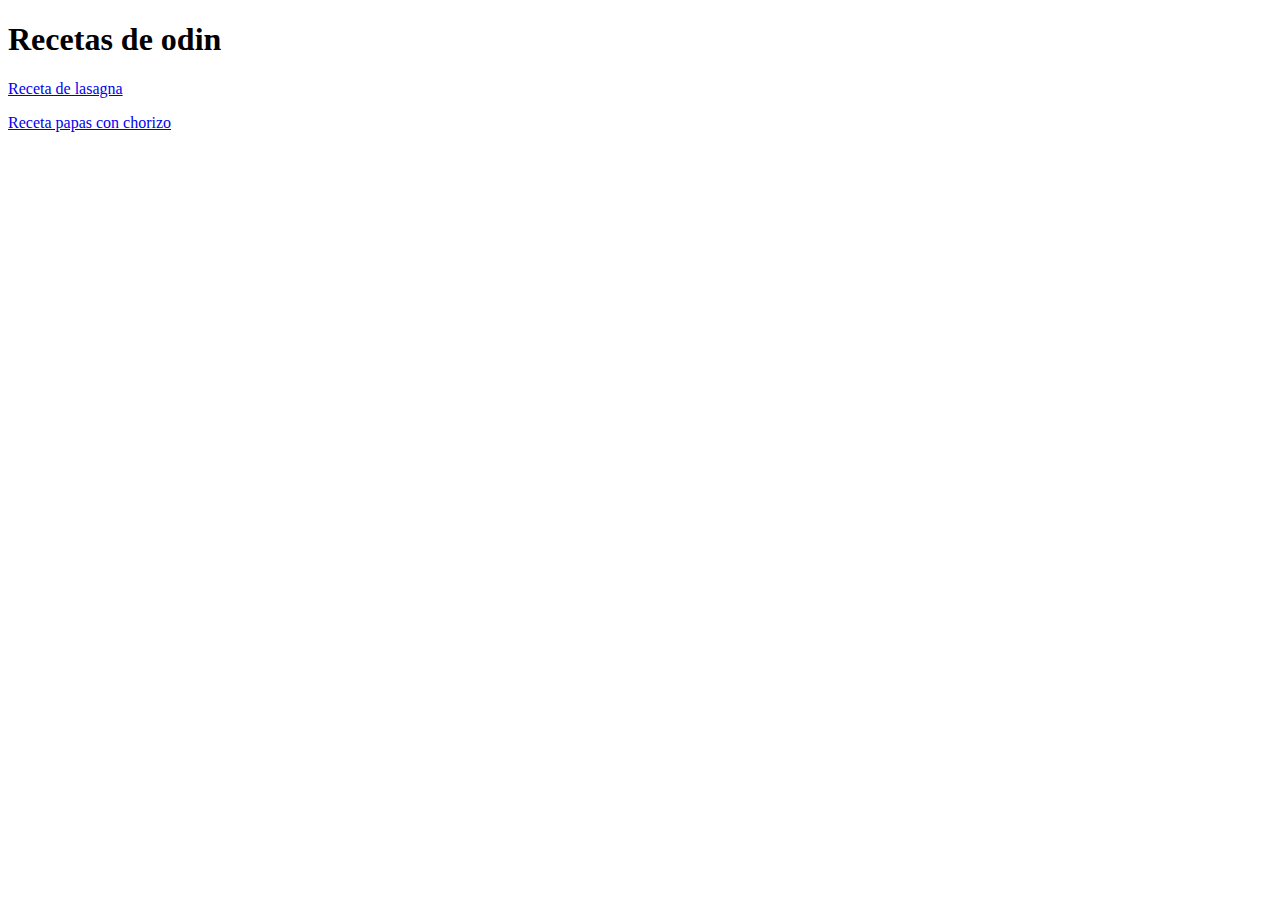
==== index.html @ 8bdbab35 "add README.md" ====
<!DOCTYPE html>
<html lang="es">
<head>
    <meta charset="UTF-8">
    <title>recetas-odin</title>
</head>
<body>
    <h1>Recetas de odin</h1>
    <p><a href="recipes/lasagna.html">Receta de lasagna</a></p>
    <p><a href="recipes/papas-con-chorizo.html">Receta papas con chorizo</a></p>
</body>
</html>
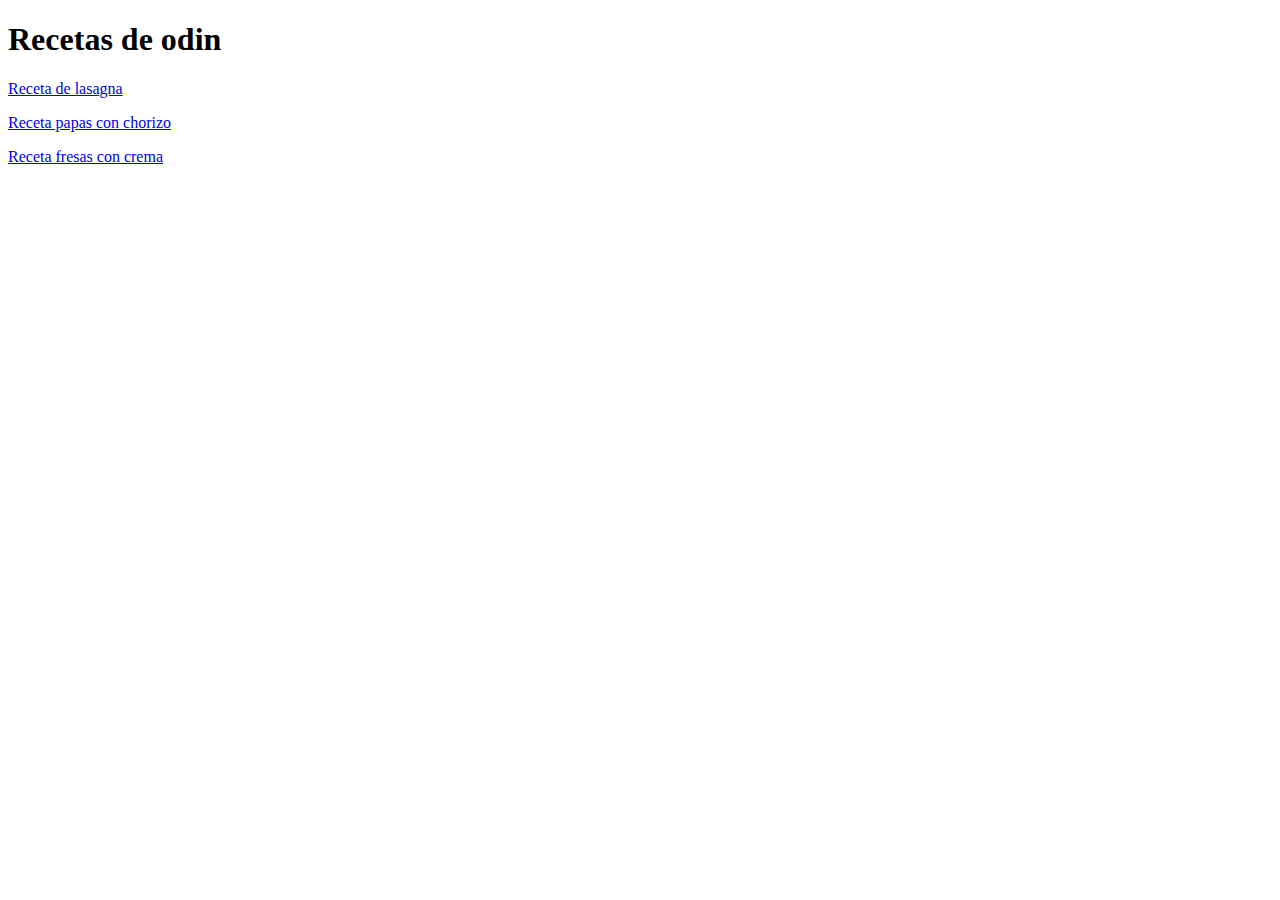
==== commit f6936c00: "Anexar nuevas recetas" ====
--- a/index.html
+++ b/index.html
@@ -8,5 +8,6 @@
     <h1>Recetas de odin</h1>
     <p><a href="recipes/lasagna.html">Receta de lasagna</a></p>
     <p><a href="recipes/papas-con-chorizo.html">Receta papas con chorizo</a></p>
+    <p><a href="recipes/fresas-con-crema.html">Receta fresas con crema</a></p>
 </body>
 </html>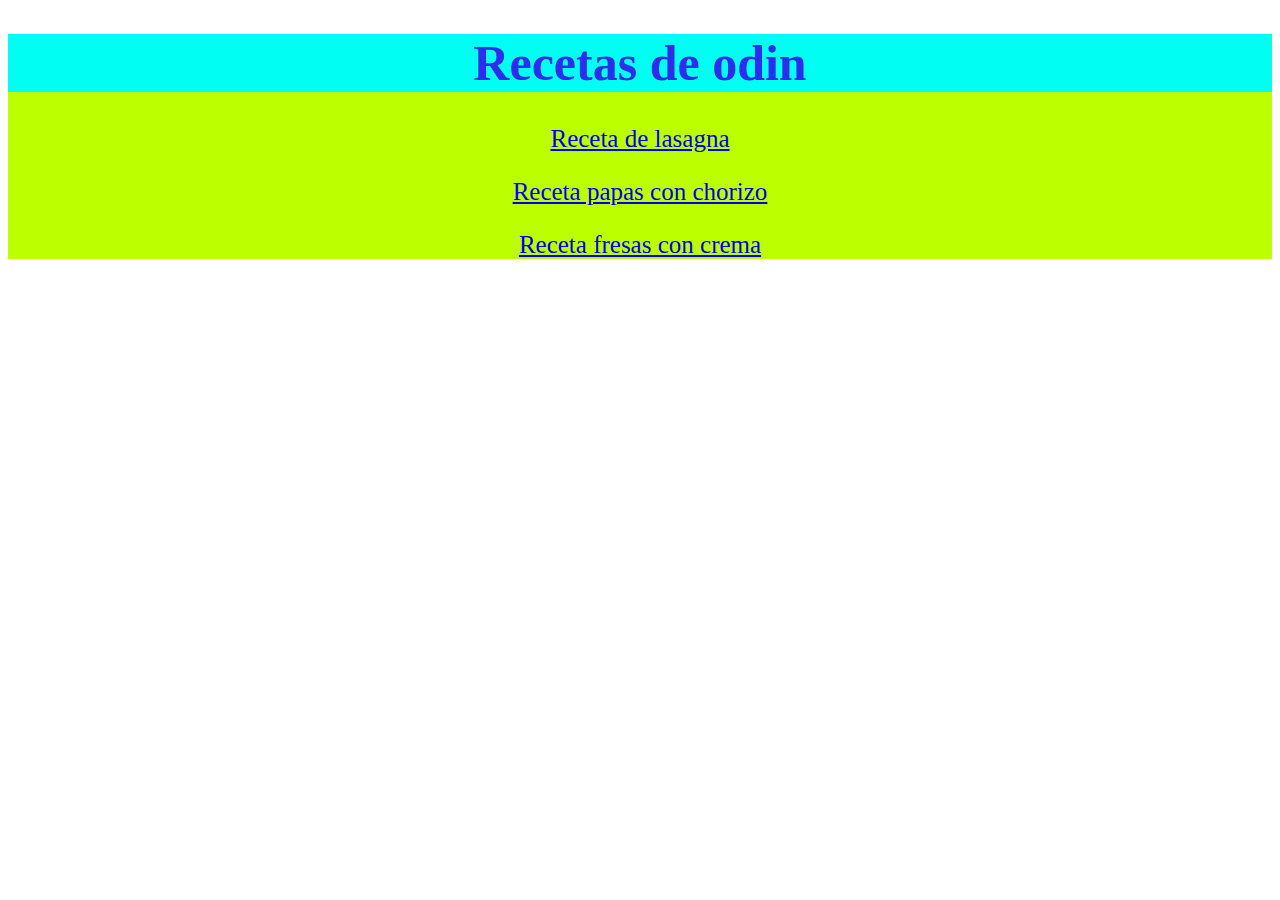
==== commit 4589fe5a: "Agregar css a sitio web de recetas" ====
--- a/index.html
+++ b/index.html
@@ -3,11 +3,14 @@
 <head>
     <meta charset="UTF-8">
     <title>recetas-odin</title>
+    <link rel="stylesheet" href="./estilos.css">
 </head>
 <body>
-    <h1>Recetas de odin</h1>
-    <p><a href="recipes/lasagna.html">Receta de lasagna</a></p>
-    <p><a href="recipes/papas-con-chorizo.html">Receta papas con chorizo</a></p>
-    <p><a href="recipes/fresas-con-crema.html">Receta fresas con crema</a></p>
+    <div>
+      <h1 class="recetas">Recetas de odin</h1>
+      <p><a href="recipes/lasagna.html">Receta de lasagna</a></p>
+      <p><a href="recipes/papas-con-chorizo.html">Receta papas con chorizo</a></p>
+      <p><a href="recipes/fresas-con-crema.html">Receta fresas con crema</a></p>
+    </div>
 </body>
 </html>--- a/estilos.css
+++ b/estilos.css
@@ -0,0 +1,33 @@
+.recetas{
+    color: rgb(45, 45, 235);
+    background-color: rgb(0, 255, 242);
+    text-align: center;
+    font-size: 50px;
+}
+div{
+    background-color: rgb(187, 255, 0);
+}
+p{text-align: center;
+    color: brown;
+    font-size: 25px;
+}
+ #inicio{
+    color: blue;
+    font-size: 40px;
+    text-align: left;
+}
+.descripcion{
+    color: rgb(50, 42, 165);
+    font-size: 30px;
+    text-align: center;
+}
+.lista{
+    text-align: left;
+    font-size: 20px;
+    color: brown;
+    font-family: Verdana, Geneva, Tahoma, sans-serif;
+}
+img{
+    height: 350px;
+    width: 450px;
+}